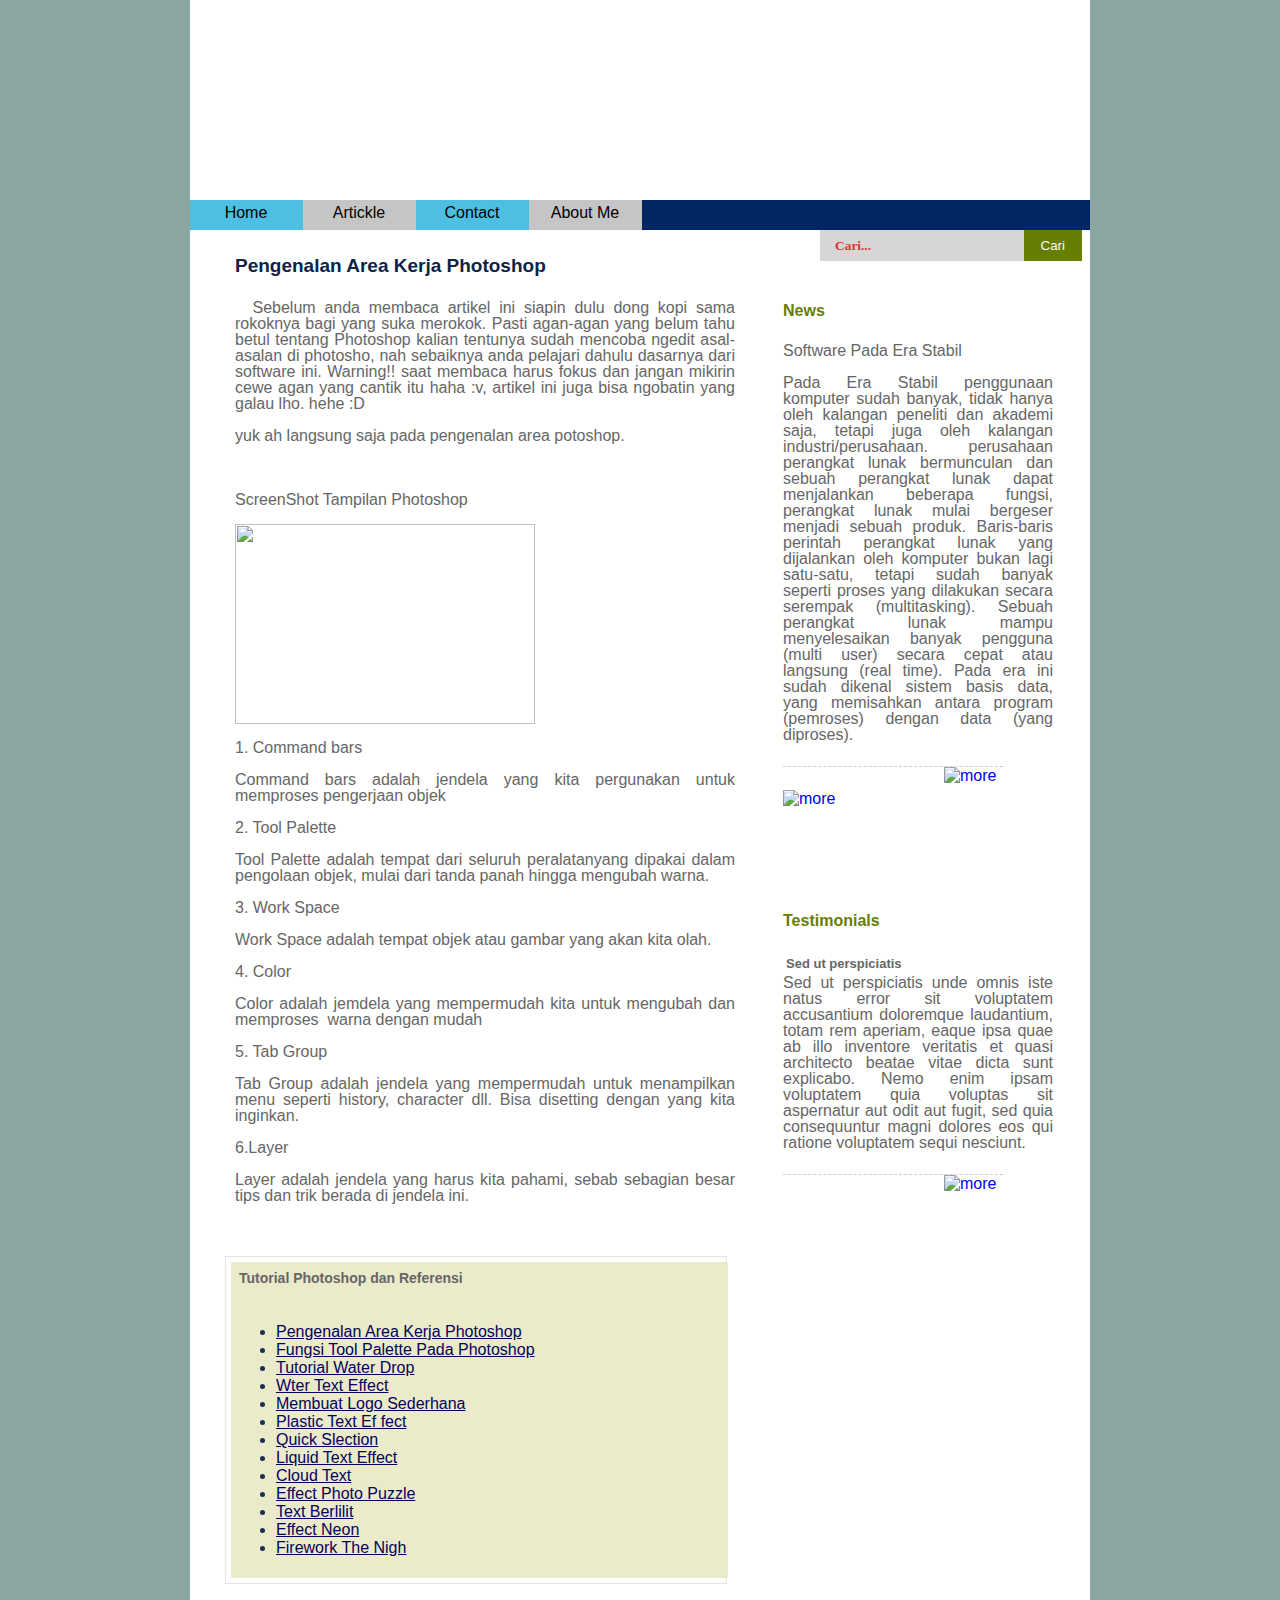
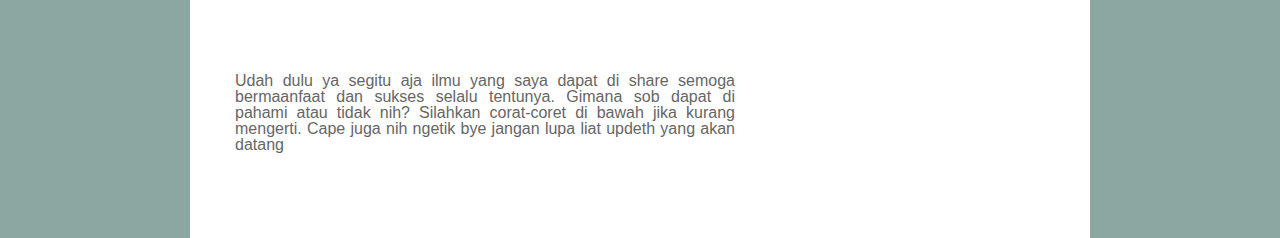
==== PSD.html @ 791d7fc1 "Add files via upload" ====
<!DOCTYPE html PUBLIC "-//W3C//DTD XHTML 1.0 Transitional//EN" "http://www.w3.org/TR/xhtml1/DTD/xhtml1-transitional.dtd">
<html xmlns="http://www.w3.org/1999/xhtml"
<head>
<meta http-equiv="Content-Type" content="text/html; charset=utf-8" />
<title>Pengenalan Area Kerja Photoshop | PSD ALz</title>
<link rel="stylesheet" type="text/css" href="style.css" />
<link rel="icon" type="image/png" href="images/fo.jpg">
</head>
<body>

<div id="main_content">
		<div id="top_banner">
       	  <div id="left_logo"><a href="index.html"></a></div>
        </div>
        
        <div id="page_content">
                <div>
                    <ul class="menu">
<ul class="menu">

                      <li>&nbsp;<a href="tes.html" class="nav">Home </a></li>
                      <li><a href="#" class="nav_even">Artickle</a></li>
                        <li><a href="#" class="nav">Contact</a></li>
                        <li><a href="http://www.facebook.com/azhirazz007@gmail.com" class="nav_even">About Me</a></li>
                        <li></li>                        
                        <li></li>
                        <li></li>
                    </ul>
                </div>
                <form>
    <input class="search" type="text" placeholder="Cari...">
    <input class="button" type="button" value="Cari">		
</form>
                
                
<div id="left_section">
  <div class="title">Pengenalan Area Kerja Photoshop </div>
                    <div class="text_content"><p>&nbsp; Sebelum anda membaca artikel ini siapin dulu dong kopi sama rokoknya bagi yang suka merokok. Pasti agan-agan yang belum tahu betul tentang Photoshop kalian tentunya sudah mencoba ngedit asal-asalan di photosho, nah sebaiknya anda pelajari dahulu dasarnya dari software ini. Warning!! saat membaca harus fokus dan jangan mikirin cewe agan yang cantik itu haha :v, artikel ini juga bisa ngobatin yang galau lho. hehe :D</p><p>yuk ah langsung saja pada pengenalan area potoshop. </p><br />
                           
                           <p> ScreenShot Tampilan Photoshop </p>
                           <img src="images/PS1.jpg" width="300" height="200" />
                           <p> 1. Command bars </p>
                           <p>Command bars adalah jendela yang kita pergunakan untuk memproses pengerjaan objek</p>
                           <p>2. Tool Palette</p>
                      <p>Tool Palette adalah tempat dari seluruh peralatanyang dipakai dalam pengolaan objek, mulai dari tanda panah hingga mengubah warna.</p>
                           <p>3. Work Space</p>
                      <p>Work Space adalah tempat objek atau gambar yang akan kita olah.</p>
                      <p>4. Color </p>
                      <p>Color adalah jemdela yang mempermudah kita untuk mengubah dan memproses &nbsp;warna dengan mudah</p>
                           <p>5. Tab Group</p>
                      <p>Tab Group adalah jendela yang mempermudah untuk menampilkan menu seperti history, character dll. Bisa disetting dengan yang kita inginkan.</p>
                           <p>6.Layer</p>
                           <p>Layer adalah jendela yang harus kita pahami, sebab sebagian besar tips dan trik berada di jendela ini.</p>
                           <p>&nbsp;</p>
                    </div>
                    
                    	<div id="gray_box_border">
                       	  <div id="gray_box_content">
                         	<h3>Tutorial Photoshop dan Referensi</h3>
                         	&nbsp;
                         	<div id="sublist">
          <ul>
            <li class="box"><a href="PSD.html"> Pengenalan Area Kerja Photoshop</a></li>
            <li class="box"><a href="#"> Fungsi Tool Palette Pada Photoshop</a></li>
            <li class="box"><a href="#"> Tutorial Water Drop</a></li>
            <li class="box"> <a href="#">Wter Text Effect</a></li>
            <li class="box"><a href="#">Membuat Logo Sederhana</a></li>
            <li class="box"><a href="#"> Plastic Text Ef fect</a></li>
            <li class="box"><a href="#"> Quick Slection</a></li>
            <li class="box"><a href="#"> Liquid Text Effect</a></li>
            <li class="box"><a href="#"> Cloud Text</a></li>
            <li class="box"><a href="#"> Effect Photo Puzzle</a></li>
            <li class="box"><a href="#"> Text Berlilit</a></li>
            <li class="box"><a href="#"> Effect Neon</a></li>
            <li class="box"><a href="#"> Firework The Nigh </a></li>
            
        </ul>
                            </div>
                             </div>
                             
                        </div>  
                    
                    <div class="title">
                      <p>&nbsp;&nbsp;</p>
                    </div>
                    <div class="text_content">Udah dulu ya segitu aja ilmu yang saya dapat di share semoga bermaanfaat dan sukses selalu tentunya. Gimana sob dapat di pahami atau tidak nih? Silahkan corat-coret di bawah jika kurang mengerti. Cape juga nih ngetik bye jangan lupa liat updeth yang akan datang </div>
                    
</div>
                <div id="right_section">
                
                	<div class="title2">
                	  <p>News</p>
                	</div>
                    <div class="text_content2">
                      <p>Software Pada Era Stabil</p>
                      <p>Pada Era Stabil penggunaan komputer sudah banyak, tidak hanya oleh kalangan peneliti dan akademi saja, tetapi juga oleh kalangan industri/perusahaan. perusahaan perangkat lunak bermunculan dan sebuah perangkat lunak dapat menjalankan beberapa fungsi, perangkat lunak mulai bergeser menjadi sebuah produk. Baris-baris perintah perangkat lunak yang dijalankan oleh komputer bukan lagi satu-satu, tetapi sudah banyak seperti proses yang dilakukan secara serempak (multitasking). Sebuah perangkat lunak mampu menyelesaikan banyak pengguna (multi user) secara cepat atau langsung (real time). Pada era ini sudah dikenal sistem basis data, yang memisahkan antara program (pemroses) dengan data (yang diproses).</p>
                    </div>
                    <div class="read_more_box">
                    <a href="#"><img src="images/MORE.jpg" width="59" height="18" border="0" alt="more" class="more" /></a>
                    </div>
                    
                    	<div id="custom">
                        <a href="#"><img src="images/tuto.jpg" width="227" height="92" border="0" alt="more" class="more" /></a>
                        </div>
                    
                  <div class="title2">Testimonials</div>
                    <div class="text_content2">
                    <h2>Sed ut perspiciatis</h2>
                       Sed ut perspiciatis unde omnis iste natus error sit voluptatem accusantium doloremque laudantium, totam rem aperiam, eaque ipsa quae ab illo inventore veritatis et quasi architecto beatae vitae dicta sunt explicabo. Nemo enim ipsam voluptatem quia voluptas sit aspernatur aut odit aut fugit, sed quia consequuntur magni dolores eos qui ratione voluptatem sequi nesciunt.
                    </div>
                    <div class="read_more_box">
                    <a href="#"><img src="images/MORE.jpg" width="59" height="18" border="0" alt="more" class="more" /></a>
                    </div>
                                    
                		
                </div>
        
<div class="clear"></div>
</div>
<div id="footer">
		<div class="footer_links">
                 <a href="tes.html" title="">Home</a>
                <a href="#" title="">Artikel</a>
                <a href="#" title="">Kontak</a>
                <a href="http://www.facebook.com/azhirazz007@gmail.com" title="">About Me</a>       
        </div>
</div>



	
</div>

</body>
</html>
---- style.css ----
body
{
	background: url(images/bg.gif) repeat-x top #8ca6a2;
	margin: auto;
	font-family: "Gill Sans", "Gill Sans MT", "Myriad Pro", "DejaVu Sans Condensed", Helvetica, Arial, sans-serif;
	font-size: 16px;
	color: #333333;
}
.clear{
clear:both;
}
h2{
font-size:13px;
color:#666666;
margin:0px;
padding:3px;
}
h3{
font-size:14px;
color:#666666;
margin:0px;
padding:3px;
}
#main_content{
	width: 900px;
	height: auto;
	margin: auto;
	background-color: #FFFFFF;
}
#top_banner{
	width: 900px;
	height: 200px;
	background: url(images/Z.jpg) no-repeat center;
}
#left_logo{
width:280px;
height:55px;
float:left;
padding:28px 0 0 22px;
}
ul.menu {
	list-style-type: none;
	float: left;
	display: block;
	width: 900px;
	height: 30px;
	clear: both;
	margin: 0;
	padding: 0;
	background-color: #002763;
}

ul.menu li {
display:inline;}

a.nav:link, a.nav:visited {
	display: block;
	float: left;
	padding: 0 7px 0 6px;
	margin: 0;
	width: 100px;
	height: 30px;
	text-align: center;
	line-height: 25px;
	text-decoration: none;
	background-color: #4CBFE3;
	color: #000000;
}
a.nav_even:link, a.nav_even:visited {
	display: block;
	float: left;
	padding: 0 7px 0 6px;
	margin: 0;
	width: 100px;
	height: 30px;
	text-align: center;
	line-height: 25px;
	text-decoration: none;
	background-color: #C5C5C5;
	color: #000000;
}

a.nav:hover, a.nav_even:hover{
display:block; float:left; padding:0 7px 0 6px; margin:0;width:100px; height:25px; text-align:center; line-height:25px;
text-decoration:none;  background-color:#000000;  color:#FFFFFF;
}
form {
	width: auto;
	margin: auto;
	float: right;
		}
		.search {
			padding:8px 15px;
			background:rgba(50, 50, 50, 0.2);
			border:0px solid #dbdbdb;
		}
		.button {
	position: relative;
	padding: 6px 15px;
	left: -8px;
	border: 2px solid #667E01;
	background-color: #667E01;
	color: #fafafa;
		}
		.button:hover  {
			background-color:#fafafa;
			color:#207cca;
		}
				  
		::-webkit-input-placeholder { 
			color:    #dd3333;
						font-family:Helvetica Neue;
						font-weight:bold;
		}
		:-moz-placeholder {
			color:    #dd3333;
						font-family:Helvetica Neue;
						font-weight:bold;
		}
		::-moz-placeholder { 
			color:    #dd3333;
						font-family:Helvetica Neue;
						font-weight:bold;
		}
		:-ms-input-placeholder { 
			color:    #dd3333;
						font-family:Helvetica Neue;
						font-weight:bold;
		}	  
#page_content{
padding:0 0 20px 0;
}
#left_section{
	width: 568px;
	height: auto;
	float: left;
	background: url(images/top_left_corner.gif) no-repeat top left;
}
.title{
	font-size: 19px;
	font-weight: bold;
	padding-left: 5px;
	padding: 25px 0 0 45px;
	color: #0E2349;
}
.text_content{
	width: 500px;
	color: #666666;
	margin: 23px 0 0 45px;
	line-height: 16px;
	text-align: justify;
}
.text_content a{
text-decoration:none;
color:#666666;
background-color:#D2F344;
}
.text_content a:hover{
text-decoration:none;
color:#000000;
background-color:#D2F344;
}
#gray_box_border{
	width: 500px;
	height: auto;
	background-color: #FFFFFF;
	border: 1px #E4E4E4 solid;
	margin: 20px 0 0 35px;
}
#gray_box_content{
	width: 487px;
	color: #666666;
	margin: 5px;
	background-color: #ebeaca;
	padding: 5px;
	display: block;
}
#gray_box_content a{
	color: #05025B;
	display: block;
	text-decoration: underline;
}
ul.box {
	list-style-type: none;
	float: left;
	width: auto;
	height: 30px;
	clear: both;
	margin: 0;
	padding: 0;
	background-color: #002763;
	text-decoration: underline;
	display: block;
}

ul.box li {
	display: block;
	text-decoration: underline;
}

a.nav:link, a.nav:visited {
	display: block;
	float: left;
}
a.nav_even:link, a.nav_even:visited {
	display: block;
	float: left;
}

a.nav:hover, a.nav_even:hover{
display:block; float:left; padding:0 7px 0 6px; margin:0;width:100px; height:25px; text-align:center; line-height:25px;
text-decoration:none;  background-color:#000000;  color:#FFFFFF;
}  

#sublist li{
	color: #143258;
}
#right_section{
	width: 285px;
	height: auto;
	float: left;
	margin-left: 20px;
}
.title2{
	font-size: 16px;
	padding-left: 5px;
	padding: 25px 0 0 5px;
	font-weight: bold;
	color: #667E01;
}
.text_content2{
	width: 270px;
	color: #666666;
	margin: 23px 0 0 5px;
	line-height: 16px;
	text-align: justify;
}
.read_more_box{
width:220px;
height:18px;
margin:23px 0 0 5px;
border-top:1px #CCCCCC dashed;
}
a img.more{
float:right;
}
#read_more_box_left{
width:460px;
height:18px;
margin:23px 0 0 45px;
border-top:1px #CCCCCC dashed;
}
#custom{
width:227px;
height:92px;
margin:5px;
}
#footer{
	width: 900px;
	height: 65px;
	clear: both;
	background: url(images/fo.jpg) no-repeat left;
}
.footer_links{
float:left;
padding:10px;
}
.footer_links a{
	text-decoration: none;
	padding: 0 8px 0 8px;
	color: #FFFFFF;
}
.footer_links a:hover{
text-decoration:underline;
}
.copyright{
	float: right;
	padding-right: 15px;
	padding-top: auto;
}
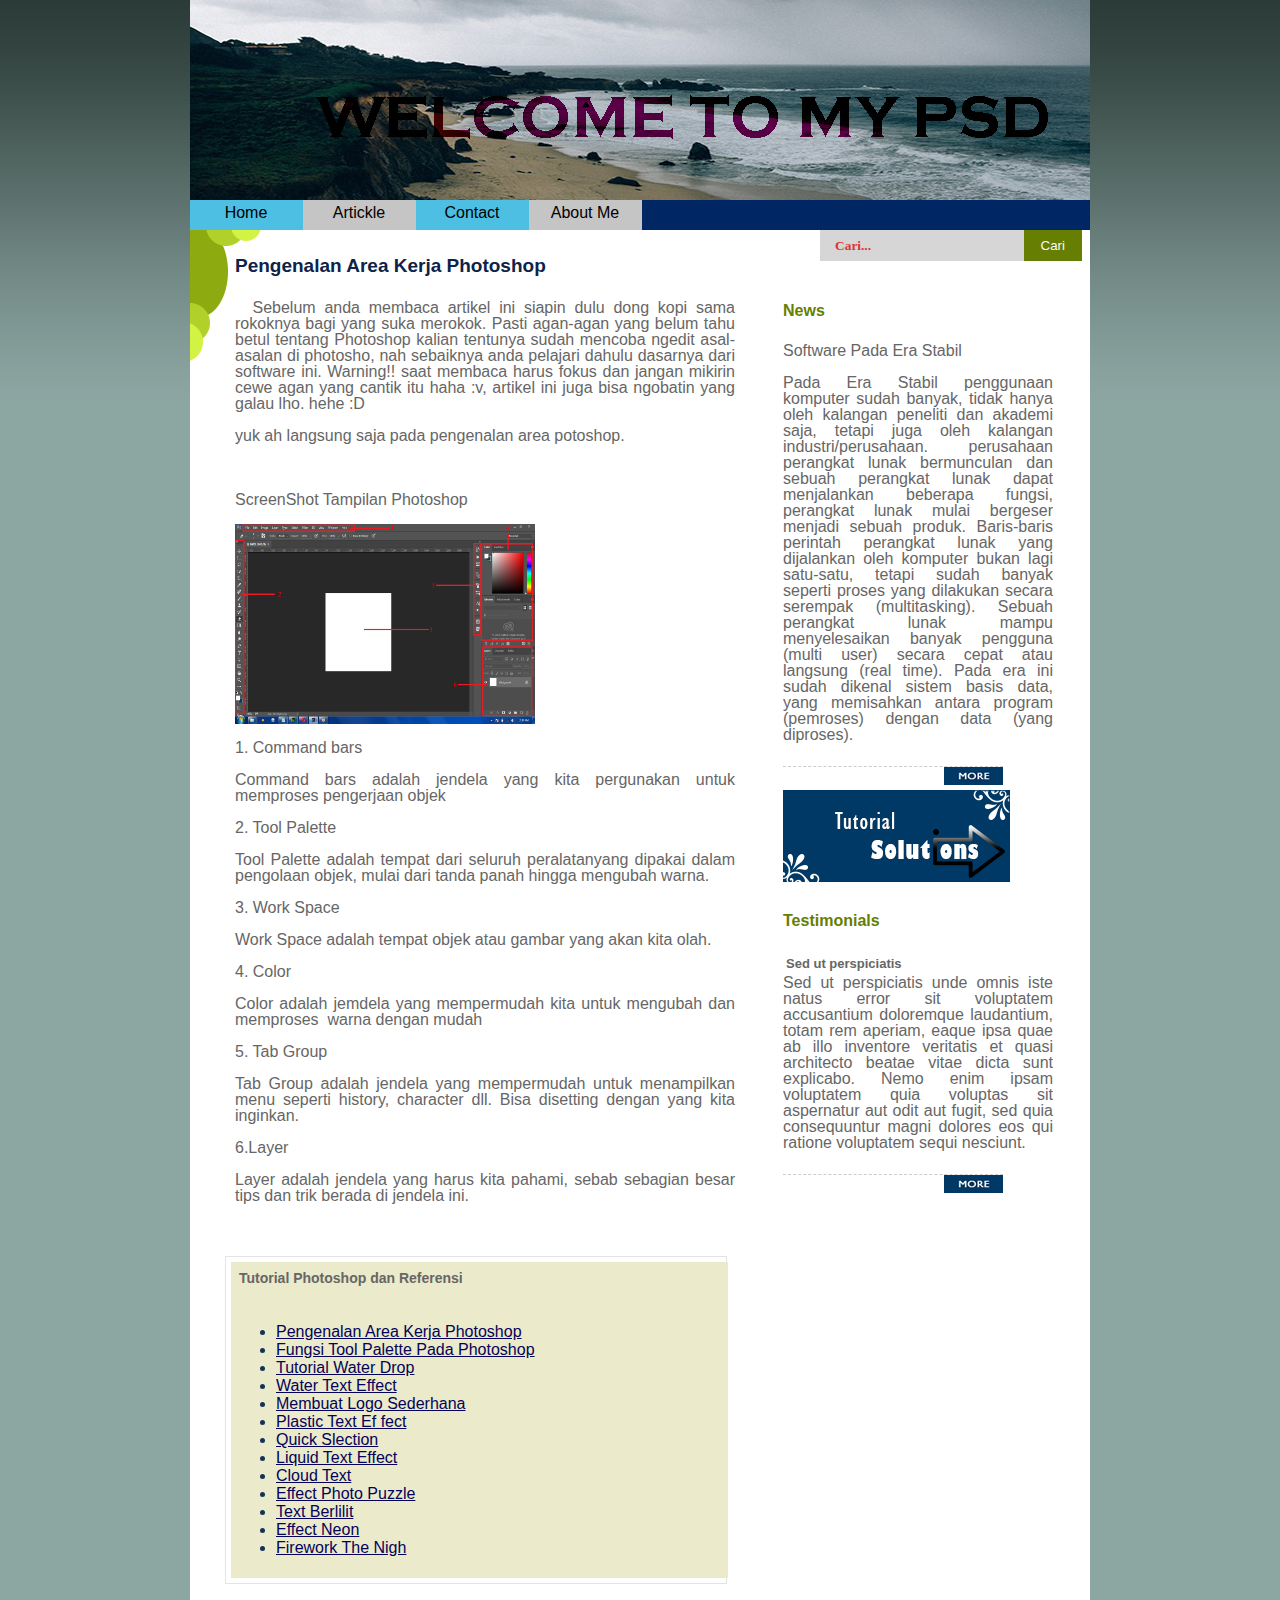
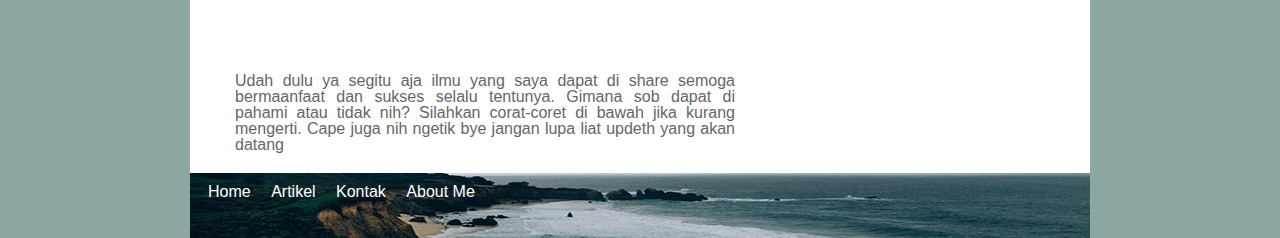
==== commit 2eac54b5: "Add files via upload" ====
--- a/PSD.html
+++ b/PSD.html
@@ -21,7 +21,7 @@
                       <li>&nbsp;<a href="tes.html" class="nav">Home </a></li>
                       <li><a href="#" class="nav_even">Artickle</a></li>
                         <li><a href="#" class="nav">Contact</a></li>
-                        <li><a href="http://www.facebook.com/azhirazz007@gmail.com" class="nav_even">About Me</a></li>
+                        <li><a href="https://www.facebook.com/profile.php?id=100012029892611" class="nav_even">About Me</a></li>
                         <li></li>                        
                         <li></li>
                         <li></li>
@@ -61,10 +61,10 @@
                          	<div id="sublist">
           <ul>
             <li class="box"><a href="PSD.html"> Pengenalan Area Kerja Photoshop</a></li>
-            <li class="box"><a href="#"> Fungsi Tool Palette Pada Photoshop</a></li>
-            <li class="box"><a href="#"> Tutorial Water Drop</a></li>
-            <li class="box"> <a href="#">Wter Text Effect</a></li>
-            <li class="box"><a href="#">Membuat Logo Sederhana</a></li>
+            <li class="box"><a href="https://www.youtube.com/watch?v=qmHsmZQEta8"> Fungsi Tool Palette Pada Photoshop</a></li>
+            <li class="box"><a href="https://www.youtube.com/watch?v=YyothXgOR0Y"> Tutorial Water Drop</a></li>
+            <li class="box"> <a href="https://www.youtube.com/watch?v=fNGpo4q-RMI">Water Text Effect</a></li>
+            <li class="box"><a href="https://www.youtube.com/watch?v=1GMShD1g1yA">Membuat Logo Sederhana</a></li>
             <li class="box"><a href="#"> Plastic Text Ef fect</a></li>
             <li class="box"><a href="#"> Quick Slection</a></li>
             <li class="box"><a href="#"> Liquid Text Effect</a></li>
@@ -122,7 +122,7 @@
                  <a href="tes.html" title="">Home</a>
                 <a href="#" title="">Artikel</a>
                 <a href="#" title="">Kontak</a>
-                <a href="http://www.facebook.com/azhirazz007@gmail.com" title="">About Me</a>       
+                <a href="https://www.facebook.com/profile.php?id=100012029892611" title="">About Me</a>       
         </div>
 </div>
 
